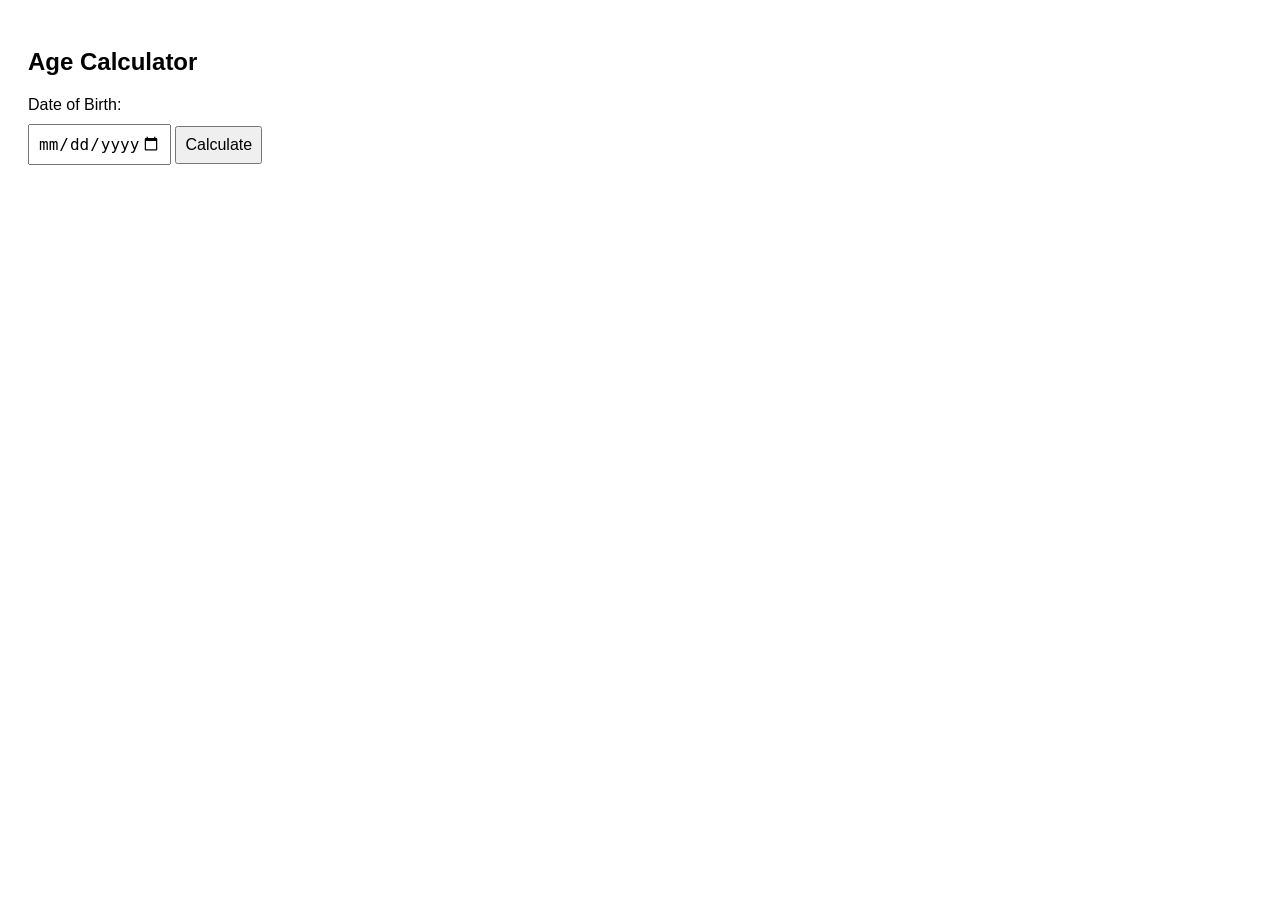
==== ageCalc/index.html @ 23d312f6 "base" ====
<!DOCTYPE html>
<html lang="en">
<head>
    <meta charset="UTF-8">
    <title>Basic Age Calculator</title>
    <style>
        body { font-family: sans-serif; padding: 20px; }
        input, button { padding: 8px; font-size: 16px; margin-top: 10px; }
    </style>
</head>
<body>
    <h2>Age Calculator</h2>
    <label for="dob">Date of Birth:</label><br>
    
    <!-- The date input -->
    <input type="date" id="dob">
    <button onclick="calculateAge()">Calculate</button>
    
    <p id="result"></p>
    <script>
        // Automatically set the max allowed date to today
        const today = new Date().toISOString().split('T')[0];
        document.getElementById('dob').setAttribute('max', today);
        function calculateAge() {
            const dobInput = document.getElementById('dob').value;
            const resultText = document.getElementById('result');
            if (!dobInput) {
                resultText.innerText = "Please select a date.";
                return;
            }
            const dob = new Date(dobInput);
            const currentDate = new Date();
            let age = currentDate.getFullYear() - dob.getFullYear();
            const monthDifference = currentDate.getMonth() - dob.getMonth();
            // Subtract 1 from the age if the birthday hasn't happened yet this year
            if (monthDifference < 0 || (monthDifference === 0 && currentDate.getDate() < dob.getDate())) {
                age--;
            }
            resultText.innerText = `You are ${age} years old.`;
        }
    </script>
</body>
</html>
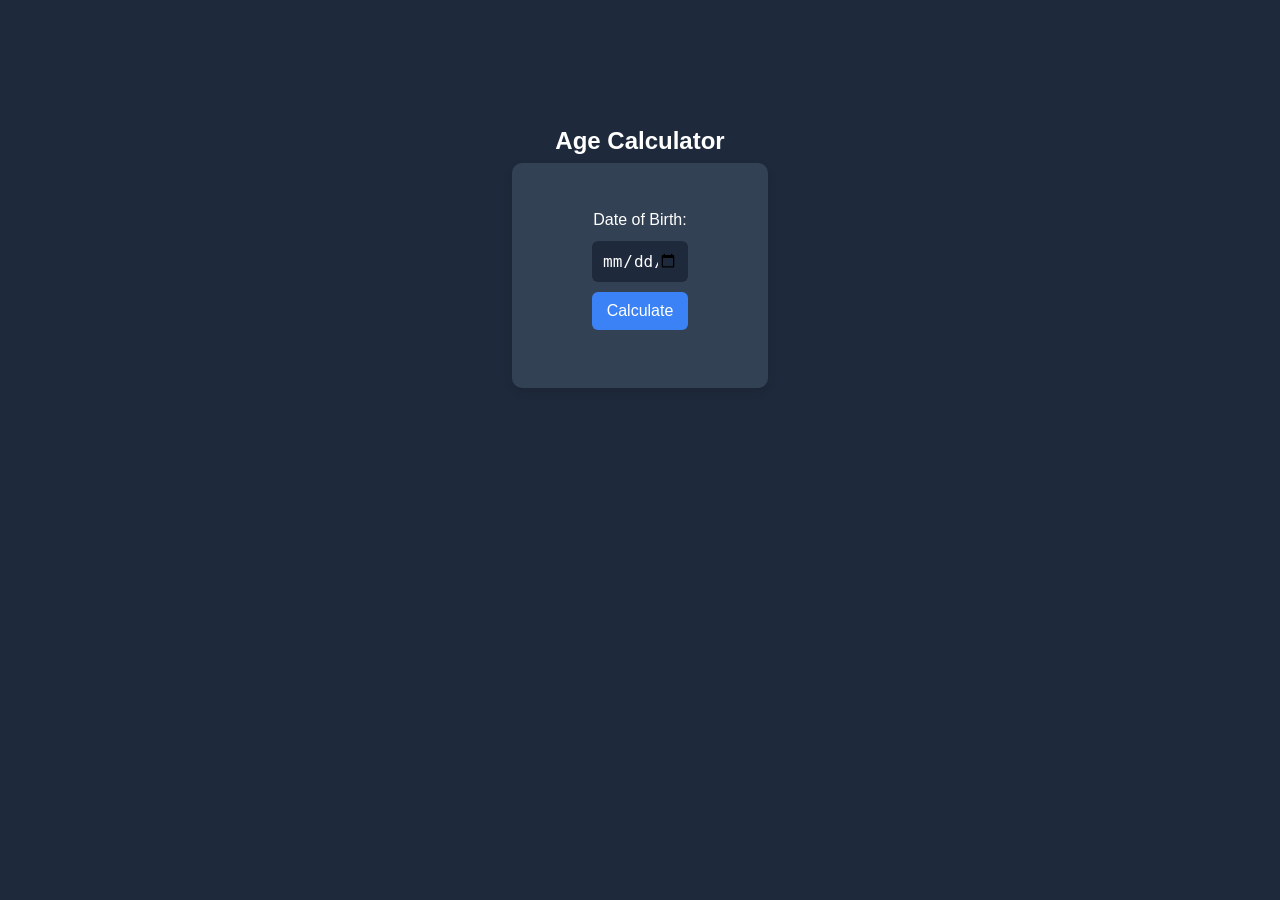
==== commit 1f173b49: "changed age calculator layout and add CSS styles" ====
--- a/ageCalc/index.html
+++ b/ageCalc/index.html
@@ -2,43 +2,49 @@
 <!DOCTYPE html>
 <html lang="en">
 <head>
+    <link rel="stylesheet" href="index.css">
+    <link rel="preconnect" href="https://fonts.googleapis.com" />
+    <link rel="preconnect" href="https://fonts.gstatic.com" crossorigin />
+    <link href="https://fonts.googleapis.com/css2?family=Roboto:wght@400;700&display=swap" rel="stylesheet" />
     <meta charset="UTF-8">
     <title>Basic Age Calculator</title>
-    <style>
-        body { font-family: sans-serif; padding: 20px; }
-        input, button { padding: 8px; font-size: 16px; margin-top: 10px; }
-    </style>
 </head>
 <body>
-    <h2>Age Calculator</h2>
-    <label for="dob">Date of Birth:</label><br>
-    
-    <!-- The date input -->
-    <input type="date" id="dob">
-    <button onclick="calculateAge()">Calculate</button>
-    
-    <p id="result"></p>
-    <script>
-        // Automatically set the max allowed date to today
-        const today = new Date().toISOString().split('T')[0];
-        document.getElementById('dob').setAttribute('max', today);
-        function calculateAge() {
-            const dobInput = document.getElementById('dob').value;
-            const resultText = document.getElementById('result');
-            if (!dobInput) {
-                resultText.innerText = "Please select a date.";
-                return;
-            }
-            const dob = new Date(dobInput);
-            const currentDate = new Date();
-            let age = currentDate.getFullYear() - dob.getFullYear();
-            const monthDifference = currentDate.getMonth() - dob.getMonth();
-            // Subtract 1 from the age if the birthday hasn't happened yet this year
-            if (monthDifference < 0 || (monthDifference === 0 && currentDate.getDate() < dob.getDate())) {
-                age--;
-            }
-            resultText.innerText = `You are ${age} years old.`;
-        }
-    </script>
+    <div class="main-container">
+        <h2>Age Calculator</h2>
+        <div class="container">
+            <label for="dob">Date of Birth:</label><br>
+            
+            <!-- The date input -->
+             <div class="input-container">
+                <input type="date" id="dob">
+                <button class="calculate-btn" onclick="calculateAge()">Calculate</button>
+                
+                <p id="result"></p>
+                <script>
+                    // Automatically set the max allowed date to today
+                    const today = new Date().toISOString().split('T')[0];
+                    document.getElementById('dob').setAttribute('max', today);
+                    function calculateAge() {
+                        const dobInput = document.getElementById('dob').value;
+                        const resultText = document.getElementById('result');
+                        if (!dobInput) {
+                            resultText.innerText = "Please select a date.";
+                            return;
+                        }
+                        const dob = new Date(dobInput);
+                        const currentDate = new Date();
+                        let age = currentDate.getFullYear() - dob.getFullYear();
+                        const monthDifference = currentDate.getMonth() - dob.getMonth();
+                        // Subtract 1 from the age if the birthday hasn't happened yet this year
+                        if (monthDifference < 0 || (monthDifference === 0 && currentDate.getDate() < dob.getDate())) {
+                            age--;
+                        }
+                        resultText.innerText = `You are ${age} years old.`;
+                    }
+                </script>
+            </div> <!-- Close input-container -->
+        </div>
+    </div>
 </body>
 </html>
--- a/ageCalc/index.css
+++ b/ageCalc/index.css
@@ -0,0 +1,63 @@
+* {
+    margin: 0;
+    padding: 0;
+    box-sizing: border-box;
+}
+
+body {
+    background-color: #1e293b;
+    font-family: 'inter', sans-serif;
+}
+
+.main-container {
+    color:white;
+    margin: 2em 0em;
+    text-align: center;
+    display:flex;
+    flex-direction: column;
+    justify-content: center;
+    align-items: center;
+    height: 50vh;
+}
+
+.container {
+    margin: 0.5em 0em 0em 0em;
+    padding: 3em 5em;
+    max-width: 20%;
+    max-height: 50%;
+    background-color: #334155;
+    border-radius: 10px;
+    box-shadow: 0 4px 8px rgba(0, 0, 0, 0.1);
+    color: #ffffff;
+    text-align: center;
+}
+
+.input-container {
+    display: flex;
+    flex-direction: column;
+    gap: 10px;
+    margin-top: 12px;
+}
+
+.input-container input[type="date"] {
+    width: 100%;
+    padding: 10px;
+    font-size: 16px;
+    border: none;
+    border-radius: 6px;
+    background-color: #1e293b;
+    color: #ffffff;
+    
+}
+.input-container button {
+    padding: 10px;
+    font-size: 16px;
+    border: none;
+    border-radius: 6px;
+    background-color: #3b82f6;
+    color: #ffffff;
+    cursor: pointer;
+}
+.input-container button:hover {
+    background-color: #2563eb;
+}
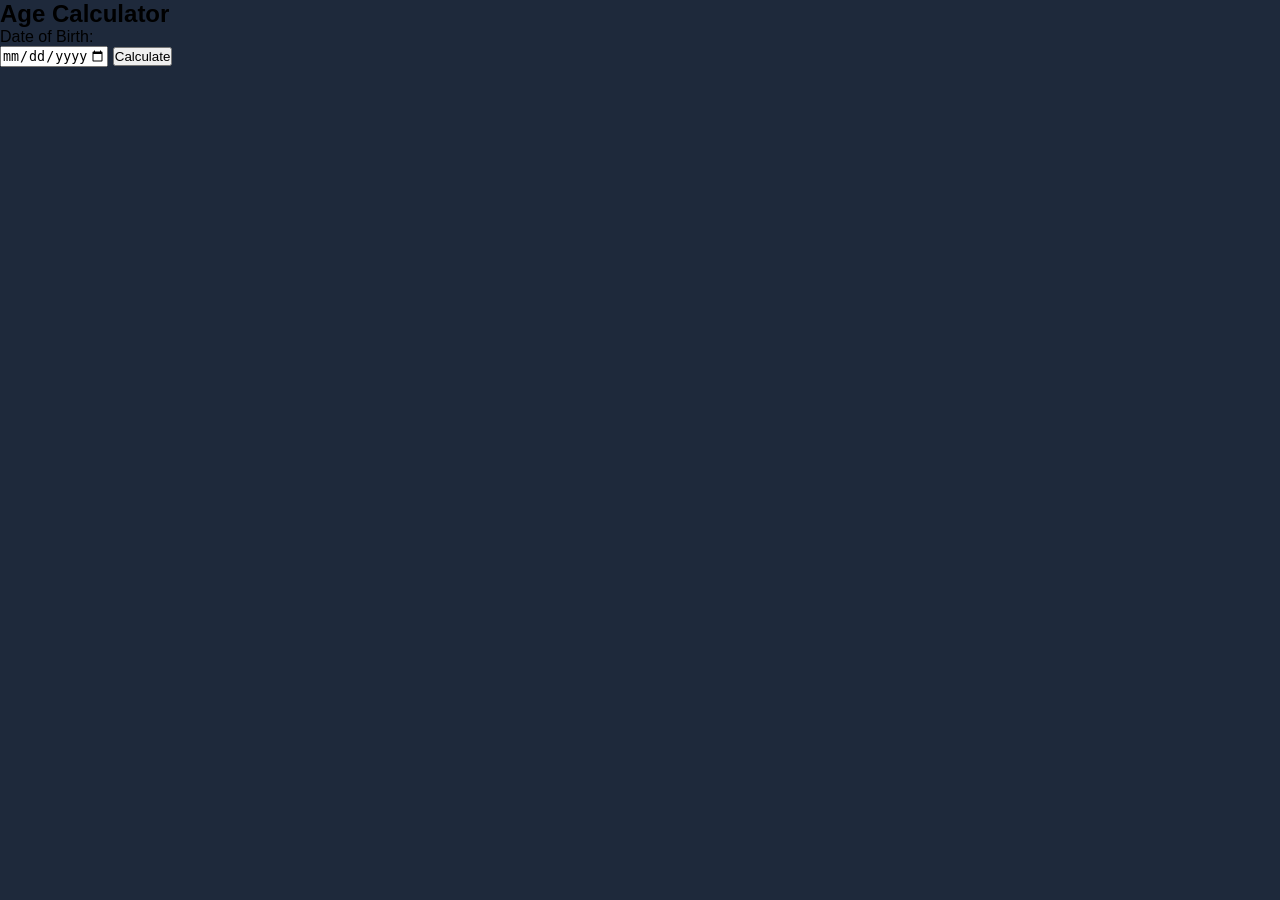
==== commit 6a6f4217: "Resolve merge conflict and add future date validation" ====
--- a/ageCalc/index.html
+++ b/ageCalc/index.html
@@ -1,8 +1,8 @@
-
 <!DOCTYPE html>
 <html lang="en">
 <head>
     <link rel="stylesheet" href="index.css">
+    <meta name="viewport" content="width=device-width, initial-scale=1.0">
     <link rel="preconnect" href="https://fonts.googleapis.com" />
     <link rel="preconnect" href="https://fonts.gstatic.com" crossorigin />
     <link href="https://fonts.googleapis.com/css2?family=Roboto:wght@400;700&display=swap" rel="stylesheet" />
@@ -10,41 +10,43 @@
     <title>Basic Age Calculator</title>
 </head>
 <body>
-    <div class="main-container">
-        <h2>Age Calculator</h2>
-        <div class="container">
-            <label for="dob">Date of Birth:</label><br>
+    <h2>Age Calculator</h2>
+    <label for="dob">Date of Birth:</label><br>
+    
+    <!-- The date input -->
+    <input type="date" id="dob">
+    <button onclick="calculateAge()">Calculate</button>
+
+    <script>
+        // Automatically set the max allowed date to today
+        const today = new Date().toISOString().split('T')[0];
+        document.getElementById('dob').setAttribute('max', today);
+
+       
+        function calculateAge() {
+            const dobInput = document.getElementById('dob').value;
+            const resultText = document.getElementById('result');
+            if (!dobInput) {
+                resultText.innerText = "Please select a date.";
+                return;
+            }
+
+        const dob = new Date(dobInput);
+        const currentDate = new Date();
+        // Validate future dates
+        if (dob > currentDate) {
+            resultText.innerText = "Date of birth cannot be in the future.";
+            return;   
+        }
+            let age = currentDate.getFullYear() - dob.getFullYear();
+            const monthDifference = currentDate.getMonth() - dob.getMonth();
+            // Subtract 1 from the age if the birthday hasn't happened yet this year
             
-            <!-- The date input -->
-             <div class="input-container">
-                <input type="date" id="dob">
-                <button class="calculate-btn" onclick="calculateAge()">Calculate</button>
-                
-                <p id="result"></p>
-                <script>
-                    // Automatically set the max allowed date to today
-                    const today = new Date().toISOString().split('T')[0];
-                    document.getElementById('dob').setAttribute('max', today);
-                    function calculateAge() {
-                        const dobInput = document.getElementById('dob').value;
-                        const resultText = document.getElementById('result');
-                        if (!dobInput) {
-                            resultText.innerText = "Please select a date.";
-                            return;
-                        }
-                        const dob = new Date(dobInput);
-                        const currentDate = new Date();
-                        let age = currentDate.getFullYear() - dob.getFullYear();
-                        const monthDifference = currentDate.getMonth() - dob.getMonth();
-                        // Subtract 1 from the age if the birthday hasn't happened yet this year
-                        if (monthDifference < 0 || (monthDifference === 0 && currentDate.getDate() < dob.getDate())) {
-                            age--;
-                        }
-                        resultText.innerText = `You are ${age} years old.`;
-                    }
-                </script>
-            </div> <!-- Close input-container -->
-        </div>
-    </div>
+            if (monthDifference < 0 || (monthDifference === 0 && currentDate.getDate() < dob.getDate())) {
+                age--;
+            }
+            resultText.innerText = `You are ${age} years old.`;
+        }
+    </script>
 </body>
 </html>
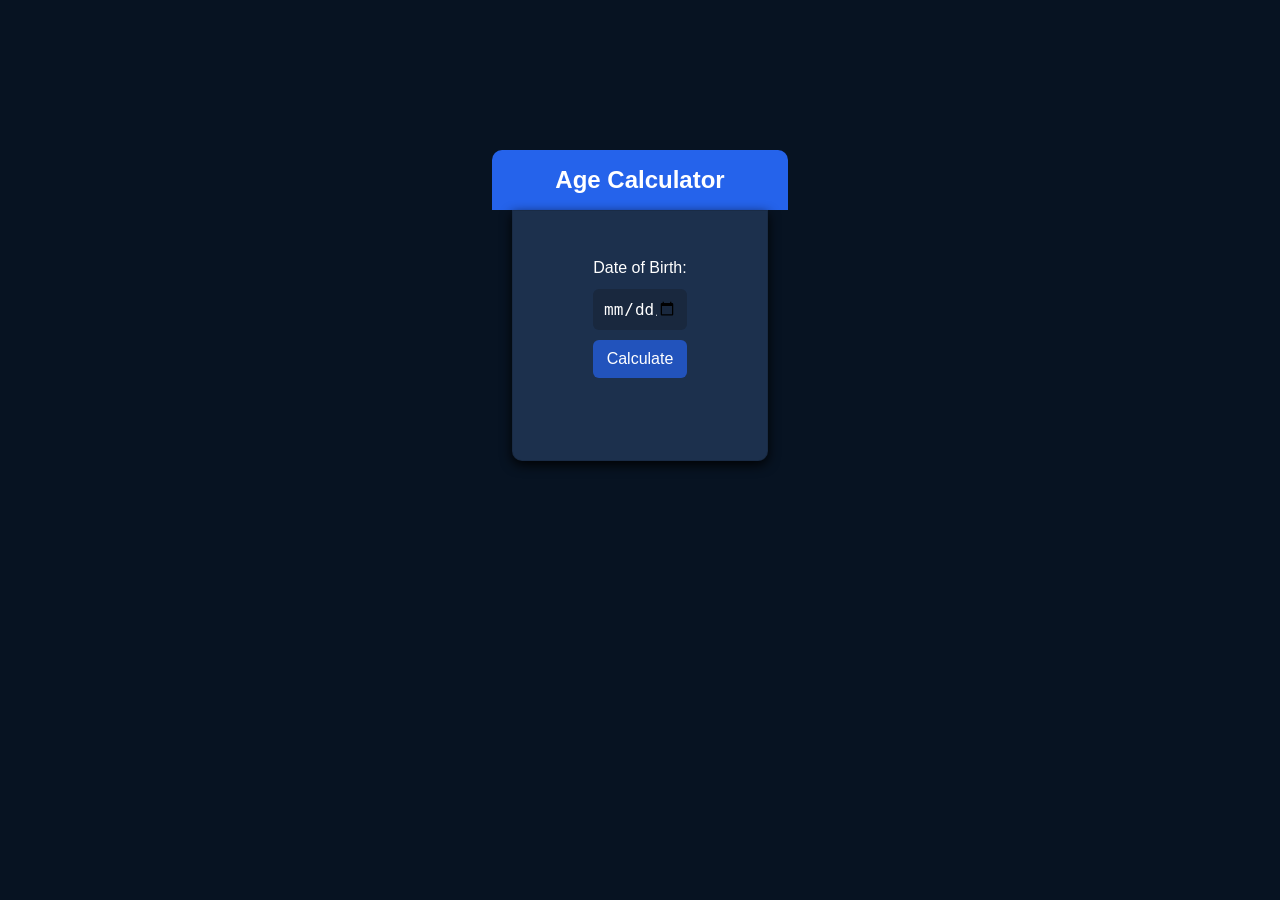
==== commit ffd9cd3d: "refactor layout and styles for age calculator, enhancing structure and visual appeal" ====
--- a/ageCalc/index.html
+++ b/ageCalc/index.html
@@ -1,8 +1,8 @@
+
 <!DOCTYPE html>
 <html lang="en">
 <head>
     <link rel="stylesheet" href="index.css">
-    <meta name="viewport" content="width=device-width, initial-scale=1.0">
     <link rel="preconnect" href="https://fonts.googleapis.com" />
     <link rel="preconnect" href="https://fonts.gstatic.com" crossorigin />
     <link href="https://fonts.googleapis.com/css2?family=Roboto:wght@400;700&display=swap" rel="stylesheet" />
@@ -10,43 +10,43 @@
     <title>Basic Age Calculator</title>
 </head>
 <body>
-    <h2>Age Calculator</h2>
-    <label for="dob">Date of Birth:</label><br>
-    
-    <!-- The date input -->
-    <input type="date" id="dob">
-    <button onclick="calculateAge()">Calculate</button>
-
-    <script>
-        // Automatically set the max allowed date to today
-        const today = new Date().toISOString().split('T')[0];
-        document.getElementById('dob').setAttribute('max', today);
-
-       
-        function calculateAge() {
-            const dobInput = document.getElementById('dob').value;
-            const resultText = document.getElementById('result');
-            if (!dobInput) {
-                resultText.innerText = "Please select a date.";
-                return;
-            }
-
-        const dob = new Date(dobInput);
-        const currentDate = new Date();
-        // Validate future dates
-        if (dob > currentDate) {
-            resultText.innerText = "Date of birth cannot be in the future.";
-            return;   
-        }
-            let age = currentDate.getFullYear() - dob.getFullYear();
-            const monthDifference = currentDate.getMonth() - dob.getMonth();
-            // Subtract 1 from the age if the birthday hasn't happened yet this year
+    <div class="main-container">
+        <div class="header-container">
+            <h2>Age Calculator</h2>
+        </div> 
+        <div class="container">
+            <label for="dob">Date of Birth:</label><br>
             
-            if (monthDifference < 0 || (monthDifference === 0 && currentDate.getDate() < dob.getDate())) {
-                age--;
-            }
-            resultText.innerText = `You are ${age} years old.`;
-        }
-    </script>
+            <!-- The date input -->
+            <div class="input-container">
+                <input type="date" id="dob">
+                <button class="calculate-btn" onclick="calculateAge()">Calculate</button>
+                
+                <p id="result">&nbsp;</p>
+                <script>
+                    // Automatically set the max allowed date to today
+                    const today = new Date().toISOString().split('T')[0];
+                    document.getElementById('dob').setAttribute('max', today);
+                    function calculateAge() {
+                        const dobInput = document.getElementById('dob').value;
+                        const resultText = document.getElementById('result');
+                        if (!dobInput) {
+                            resultText.innerText = "Please select a date.";
+                            return;
+                        }
+                        const dob = new Date(dobInput);
+                        const currentDate = new Date();
+                        let age = currentDate.getFullYear() - dob.getFullYear();
+                        const monthDifference = currentDate.getMonth() - dob.getMonth();
+                        // Subtract 1 from the age if the birthday hasn't happened yet this year
+                        if (monthDifference < 0 || (monthDifference === 0 && currentDate.getDate() < dob.getDate())) {
+                            age--;
+                        }
+                        resultText.innerText = `You are ${age} years old.`;
+                    }
+                </script>
+            </div> <!-- Close input-container -->
+        </div>
+    </div>
 </body>
 </html>
--- a/ageCalc/index.css
+++ b/ageCalc/index.css
@@ -5,29 +5,39 @@
 }
 
 body {
-    background-color: #1e293b;
+    background-color: #071322;
     font-family: 'inter', sans-serif;
 }
 
 .main-container {
     color:white;
-    margin: 2em 0em;
+    margin: 5em 0em;
     text-align: center;
     display:flex;
     flex-direction: column;
     justify-content: center;
     align-items: center;
-    height: 50vh;
+    min-height: 50vh;
+}
+
+.header-container {
+    background-color: #2563eb;;
+    padding:1em 3.93em;
+    margin:0 auto;
+    border-radius: 10px;
+    border-bottom-left-radius: 0px;
+    border-bottom-right-radius: 0px;
 }
 
 .container {
-    margin: 0.5em 0em 0em 0em;
     padding: 3em 5em;
     max-width: 20%;
-    max-height: 50%;
-    background-color: #334155;
+    background-color: #1c304d;
     border-radius: 10px;
-    box-shadow: 0 4px 8px rgba(0, 0, 0, 0.1);
+    border: 1px solid rgba(0, 0, 0, 0.1);
+    border-top-left-radius: 0px;
+    border-top-right-radius: 0px;
+    box-shadow: 0 4px 12px rgba(0, 0, 0, 0.9);
     color: #ffffff;
     text-align: center;
 }
@@ -45,7 +55,7 @@
     font-size: 16px;
     border: none;
     border-radius: 6px;
-    background-color: #1e293b;
+    background-color: rgba(22, 32, 48, 0.5);
     color: #ffffff;
     
 }
@@ -54,10 +64,19 @@
     font-size: 16px;
     border: none;
     border-radius: 6px;
-    background-color: #3b82f6;
+    background-color:rgba(37, 99, 235, 0.7);
     color: #ffffff;
     cursor: pointer;
+    transition: background-color 0.2s ease-in-out, transform 0.3s ease-in-out;
 }
 .input-container button:hover {
     background-color: #2563eb;
+    outline: 1px solid rgba(37, 99, 235, 0.5);
+    transition: background-color 0.2s ease-in-out, transform 0.3s ease-in-out;
+    transform: scale(0.98);
+    box-shadow: 0 4px 12px rgba(0, 0, 0, 0.3);
+}
+
+#result {
+    min-height: 1.5em;
 }
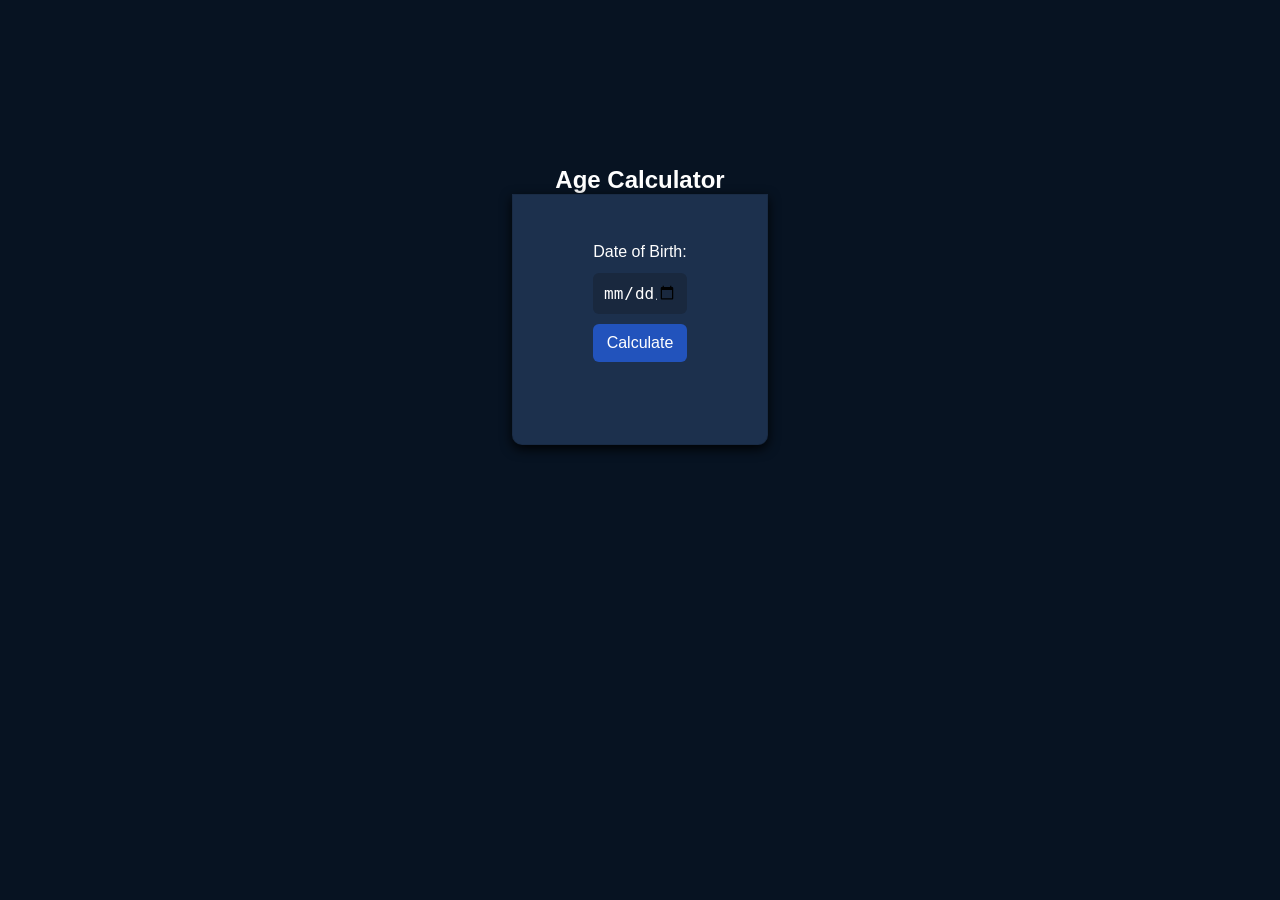
==== commit 6835f4b0: "Resolve merge conflict: merge layout/styles with future date validation" ====
--- a/ageCalc/index.html
+++ b/ageCalc/index.html
@@ -1,8 +1,8 @@
-
 <!DOCTYPE html>
 <html lang="en">
 <head>
     <link rel="stylesheet" href="index.css">
+    <meta name="viewport" content="width=device-width, initial-scale=1.0">
     <link rel="preconnect" href="https://fonts.googleapis.com" />
     <link rel="preconnect" href="https://fonts.gstatic.com" crossorigin />
     <link href="https://fonts.googleapis.com/css2?family=Roboto:wght@400;700&display=swap" rel="stylesheet" />
@@ -11,18 +11,16 @@
 </head>
 <body>
     <div class="main-container">
-        <div class="header-container">
-            <h2>Age Calculator</h2>
-        </div> 
+        <h2>Age Calculator</h2>
         <div class="container">
             <label for="dob">Date of Birth:</label><br>
             
             <!-- The date input -->
-            <div class="input-container">
+             <div class="input-container">
                 <input type="date" id="dob">
                 <button class="calculate-btn" onclick="calculateAge()">Calculate</button>
                 
-                <p id="result">&nbsp;</p>
+                <p id="result"></p>
                 <script>
                     // Automatically set the max allowed date to today
                     const today = new Date().toISOString().split('T')[0];
@@ -36,6 +34,11 @@
                         }
                         const dob = new Date(dobInput);
                         const currentDate = new Date();
+                        // Validate future dates
+                        if (dob > currentDate) {
+                            resultText.innerText = "Date of birth cannot be in the future.";
+                            return;
+                        }
                         let age = currentDate.getFullYear() - dob.getFullYear();
                         const monthDifference = currentDate.getMonth() - dob.getMonth();
                         // Subtract 1 from the age if the birthday hasn't happened yet this year
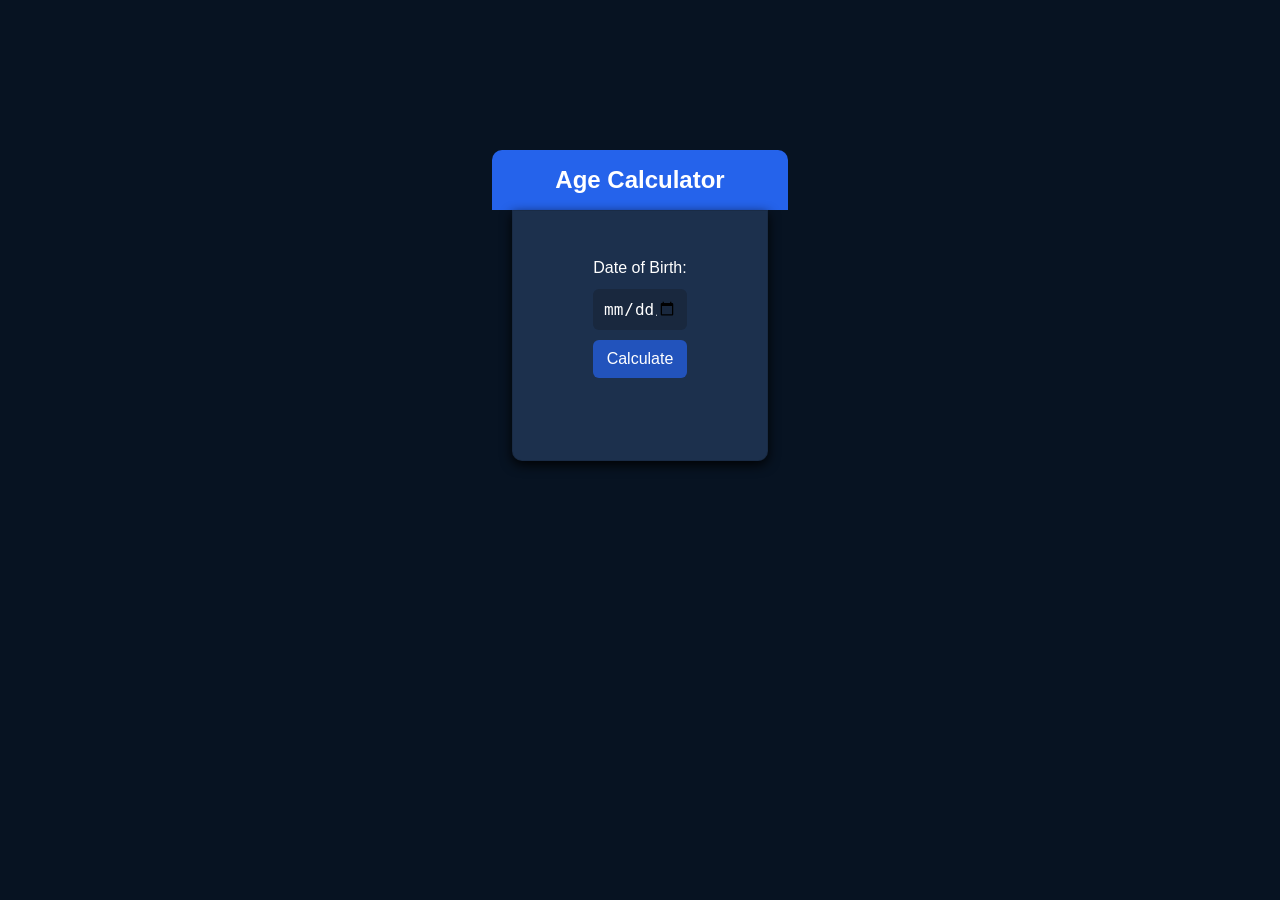
==== commit 4210d6b0: "refactor header structure for improved layout in age calculator" ====
--- a/ageCalc/index.html
+++ b/ageCalc/index.html
@@ -11,7 +11,9 @@
 </head>
 <body>
     <div class="main-container">
-        <h2>Age Calculator</h2>
+        <div class="header-container">
+            <h2>Age Calculator</h2>
+        </div>
         <div class="container">
             <label for="dob">Date of Birth:</label><br>
             
